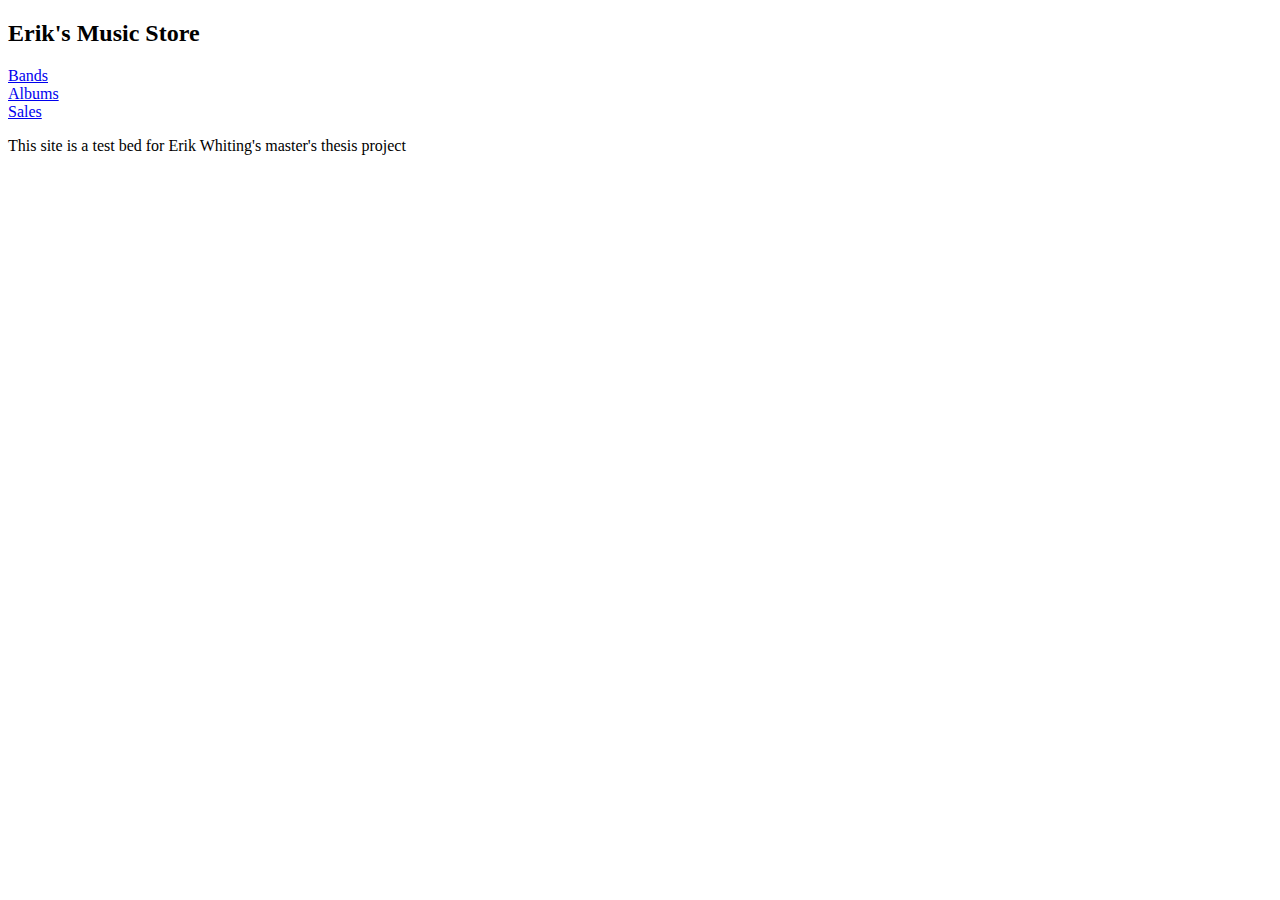
==== templates/index.html @ d5612f60 "Adding band and bands" ====
<!DOCTYPE html>
<html lang="en">
<head>
    <meta charset="UTF-8">
    <meta name="viewport" content="width=device-width, initial-scale=1">
    <link rel="stylesheet" href="{{ url_for('static', filename='css/main.css') }}">
    <title>Erik's Music Store</title>
</head>
<body>
    <div class="header">
        <h2>Erik's Music Store</h2>
    </div>

    <div id="navigation" class="row">
        <a href="/bands"><div id='bands' class="column">Bands</div></a>
        <a href="/albums"><div id='albums' class="column">Albums</div></a>
        <a href="/sales"><div id='sales' class="column">Sales</div></a>
    </div>

    <div class="footer">
        <p>This site is a test bed for Erik Whiting's master's thesis project</p>
    </div>
</body>
</html>
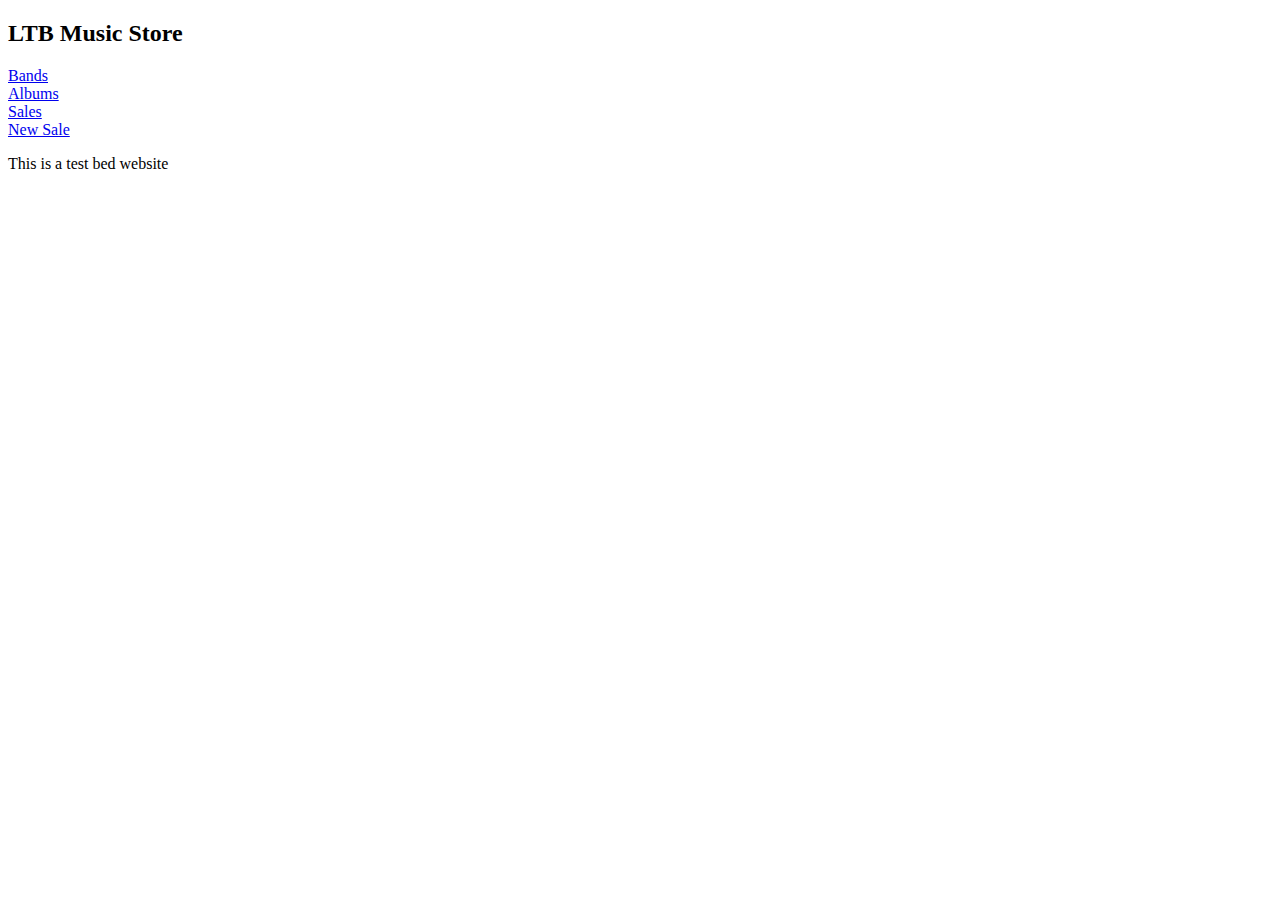
==== commit 318e73e6: "Merge pull request #9 from erik-whiting/contribution-guidelines" ====
--- a/templates/index.html
+++ b/templates/index.html
@@ -4,21 +4,21 @@
     <meta charset="UTF-8">
     <meta name="viewport" content="width=device-width, initial-scale=1">
     <link rel="stylesheet" href="{{ url_for('static', filename='css/main.css') }}">
-    <title>Erik's Music Store</title>
+    <title>LuluTestBed</title>
 </head>
 <body>
     <div class="header">
-        <h2>Erik's Music Store</h2>
+        <h2>LTB Music Store</h2>
     </div>
 
     <div id="navigation" class="row">
         <a href="/bands"><div id='bands' class="column">Bands</div></a>
         <a href="/albums"><div id='albums' class="column">Albums</div></a>
         <a href="/sales"><div id='sales' class="column">Sales</div></a>
+        <a href="/new_sale"><div id="new-sale" class="column">New Sale</div></a>
     </div>
-
     <div class="footer">
-        <p>This site is a test bed for Erik Whiting's master's thesis project</p>
+        <p>This is a test bed website</p>
     </div>
 </body>
 </html>